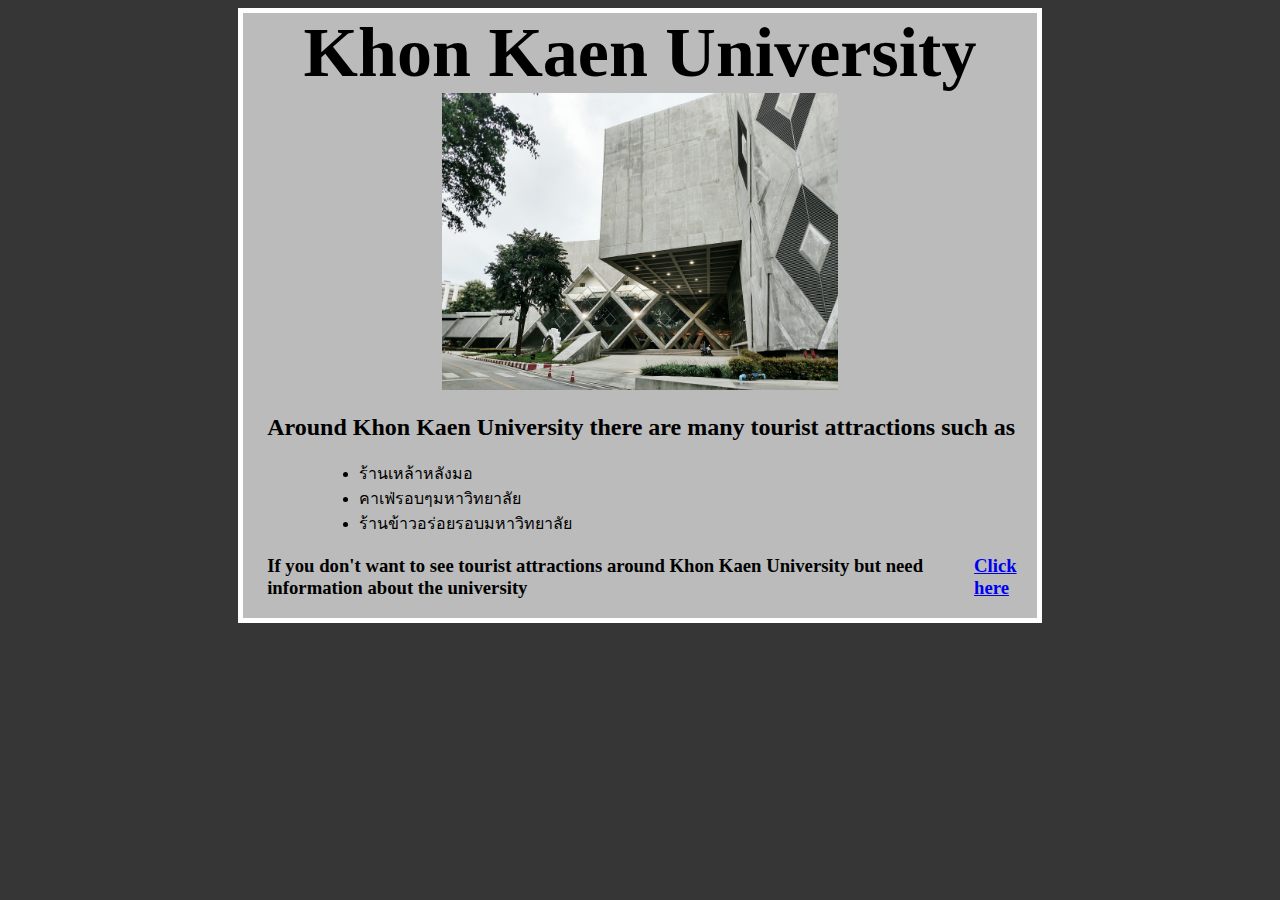
==== index.html @ 551ec846 "1" ====
<!DOCTYPE html>
<link rel="stylesheet" href="/styles/Napat-style.css">
<html>
<head>
    <meta charset="UTF-8">
    <title >Napat  Wannapako's example page</title>
</head>
<body>
    <h1 >Khon Kaen University</h1> 
    <img src="/images/image1.png" class="rounded float-start"  >
    <h2>Around Khon Kaen University there are many tourist attractions such as</h2>
    <ul>
        <li><a >ร้านเหล้าหลังมอ</a></li>
        <li><a >คาเฟ่รอบๆมหาวิทยาลัย</a></li>
        <li><a >ร้านข้าวอร่อยรอบมหาวิทยาลัย</a></li>
    </ul>
    <h3>
        If you don't want to see tourist attractions around Khon Kaen University but need information about the university <a href="https://th.kku.ac.th/"> Click here</a>
    </h3>
</body>
</html>
---- styles/Napat-style.css ----
h1 {
    font-weight: 100px;
    color: rgb(0, 0, 0);
    text-align: center;
    font-size: 70px;
    align-items: center;
    margin: auto;
}
h3{
    display: flex;
    margin-left:3% ;
}
ul li{
    margin-left: 10%;
   
}
img {
    width: 50%;
    margin-left:25% ;
}
body{
    background-color: #bbbbbb;
    
    border: 5px solid rgb(254, 254, 254);
}
h2{
    margin-left: 3%;
}
h3 a {
    margin-left: 6px;
}
html{
    background-color: #373636;
    padding: 0px 18% 10% 18%;
}
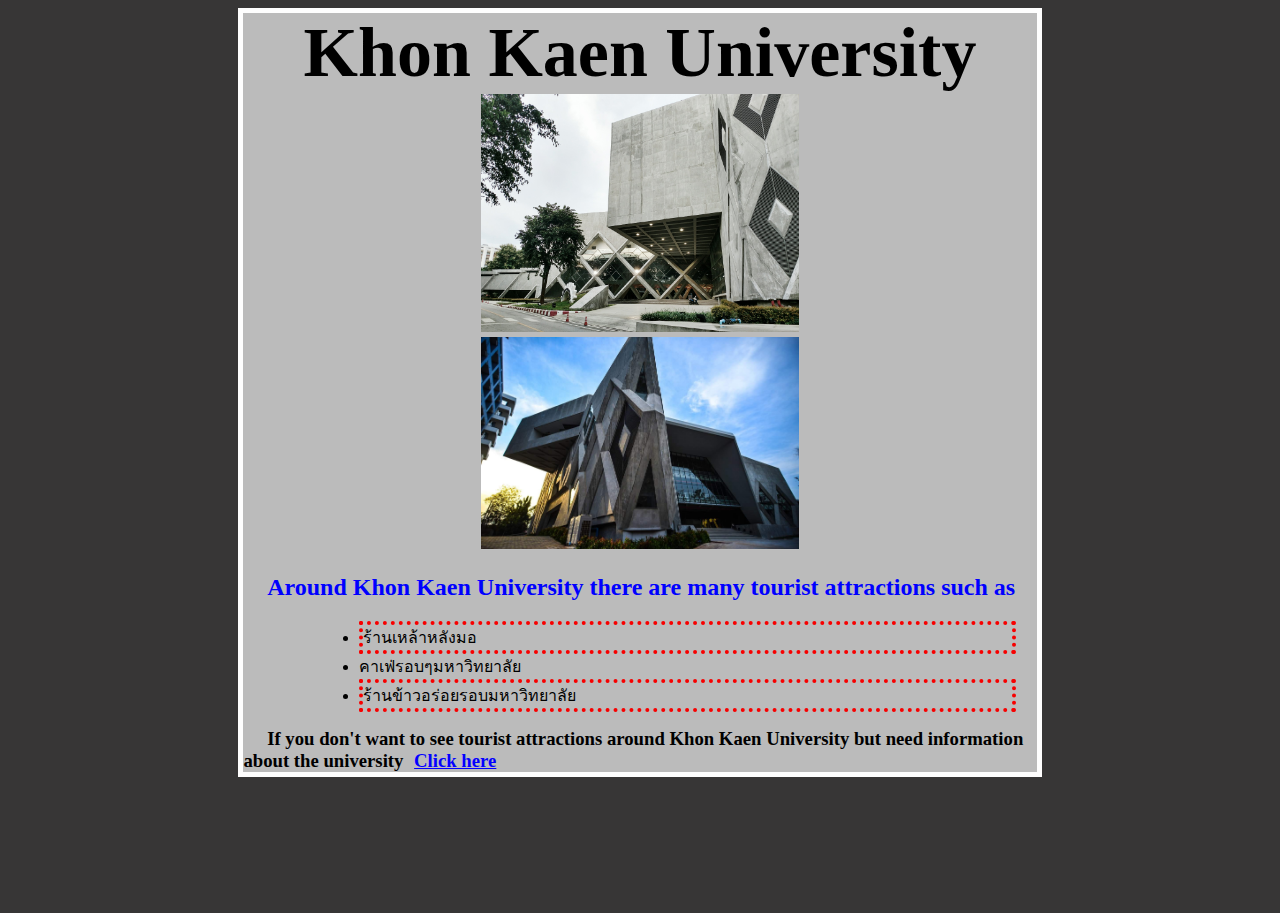
==== commit d3b825f2: "." ====
--- a/index.html
+++ b/index.html
@@ -7,12 +7,15 @@
 </head>
 <body>
     <h1 >Khon Kaen University</h1> 
-    <img src="/images/image1.png" class="rounded float-start"  >
-    <h2>Around Khon Kaen University there are many tourist attractions such as</h2>
+    <div class="center">
+        <img src="/images/image1.png"  >
+        <img src="/images/image2.png"  >
+    </div>
+    <h2  id="heading">Around Khon Kaen University there are many tourist attractions such as</h2>
     <ul>
-        <li><a >ร้านเหล้าหลังมอ</a></li>
-        <li><a >คาเฟ่รอบๆมหาวิทยาลัย</a></li>
-        <li><a >ร้านข้าวอร่อยรอบมหาวิทยาลัย</a></li>
+        <li><a class="popular">ร้านเหล้าหลังมอ</a></li>
+        <li><a>คาเฟ่รอบๆมหาวิทยาลัย</a></li>
+        <li><a class="popular">ร้านข้าวอร่อยรอบมหาวิทยาลัย</a></li>
     </ul>
     <h3>
         If you don't want to see tourist attractions around Khon Kaen University but need information about the university <a href="https://th.kku.ac.th/"> Click here</a>
--- a/styles/Napat-style.css
+++ b/styles/Napat-style.css
@@ -7,17 +7,21 @@
     margin: auto;
 }
 h3{
-    display: flex;
+    display: inline;
     margin-left:3% ;
+   
+ 
 }
 ul li{
     margin-left: 10%;
    
 }
 img {
-    width: 50%;
-    margin-left:25% ;
+    width: 40%;
+    margin:0.1% 15% 0.1% 15%;
+
 }
+
 body{
     background-color: #bbbbbb;
     
@@ -27,10 +31,29 @@
     margin-left: 3%;
 }
 h3 a {
+
     margin-left: 6px;
+    color: rgb(4, 0, 255);
+ 
+    
 }
+ul li .popular{
+    border:4px dotted;
+    border-color: rgb(247, 0, 0);
+    display: flex;
+    margin-inline-end: 3%;
+}
+
 html{
     background-color: #373636;
     padding: 0px 18% 10% 18%;
 }
+#heading{
+    color: blue;
 
+}
+.center{
+    text-align: center;
+   
+   
+}